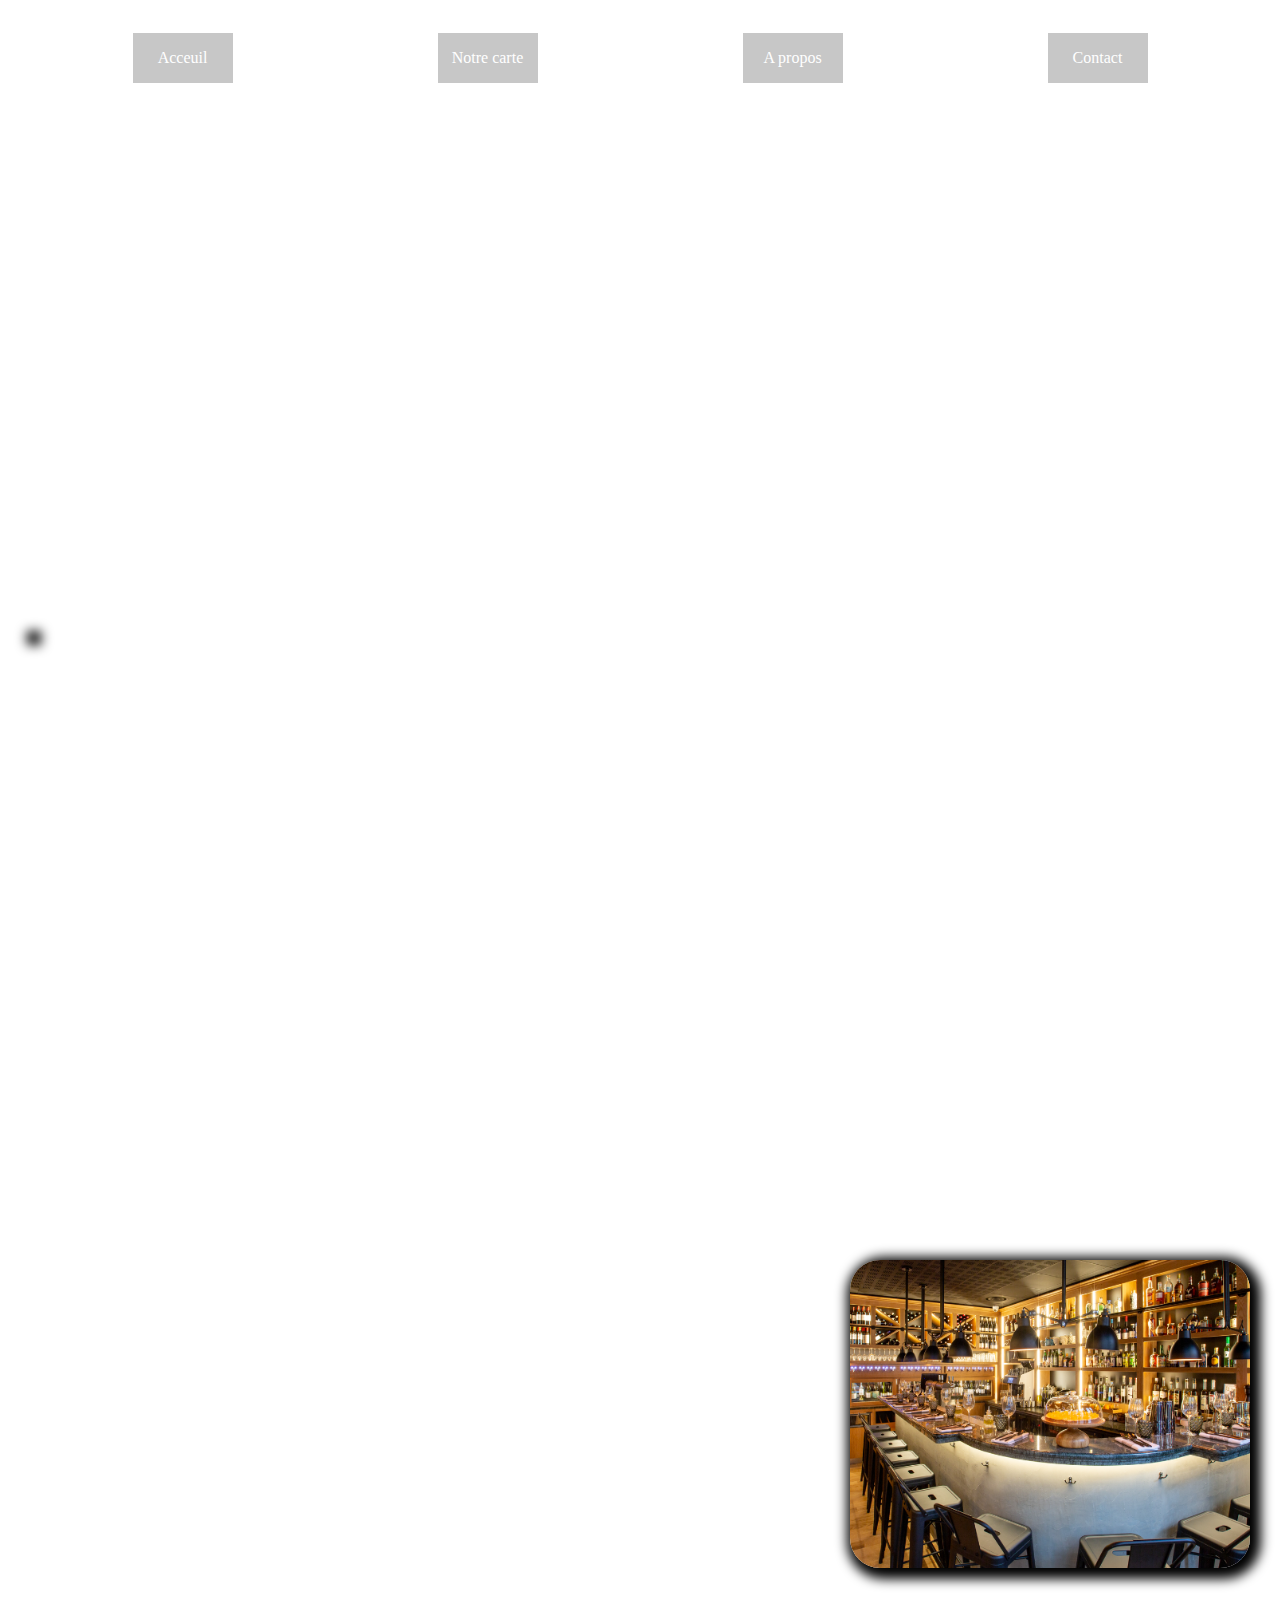
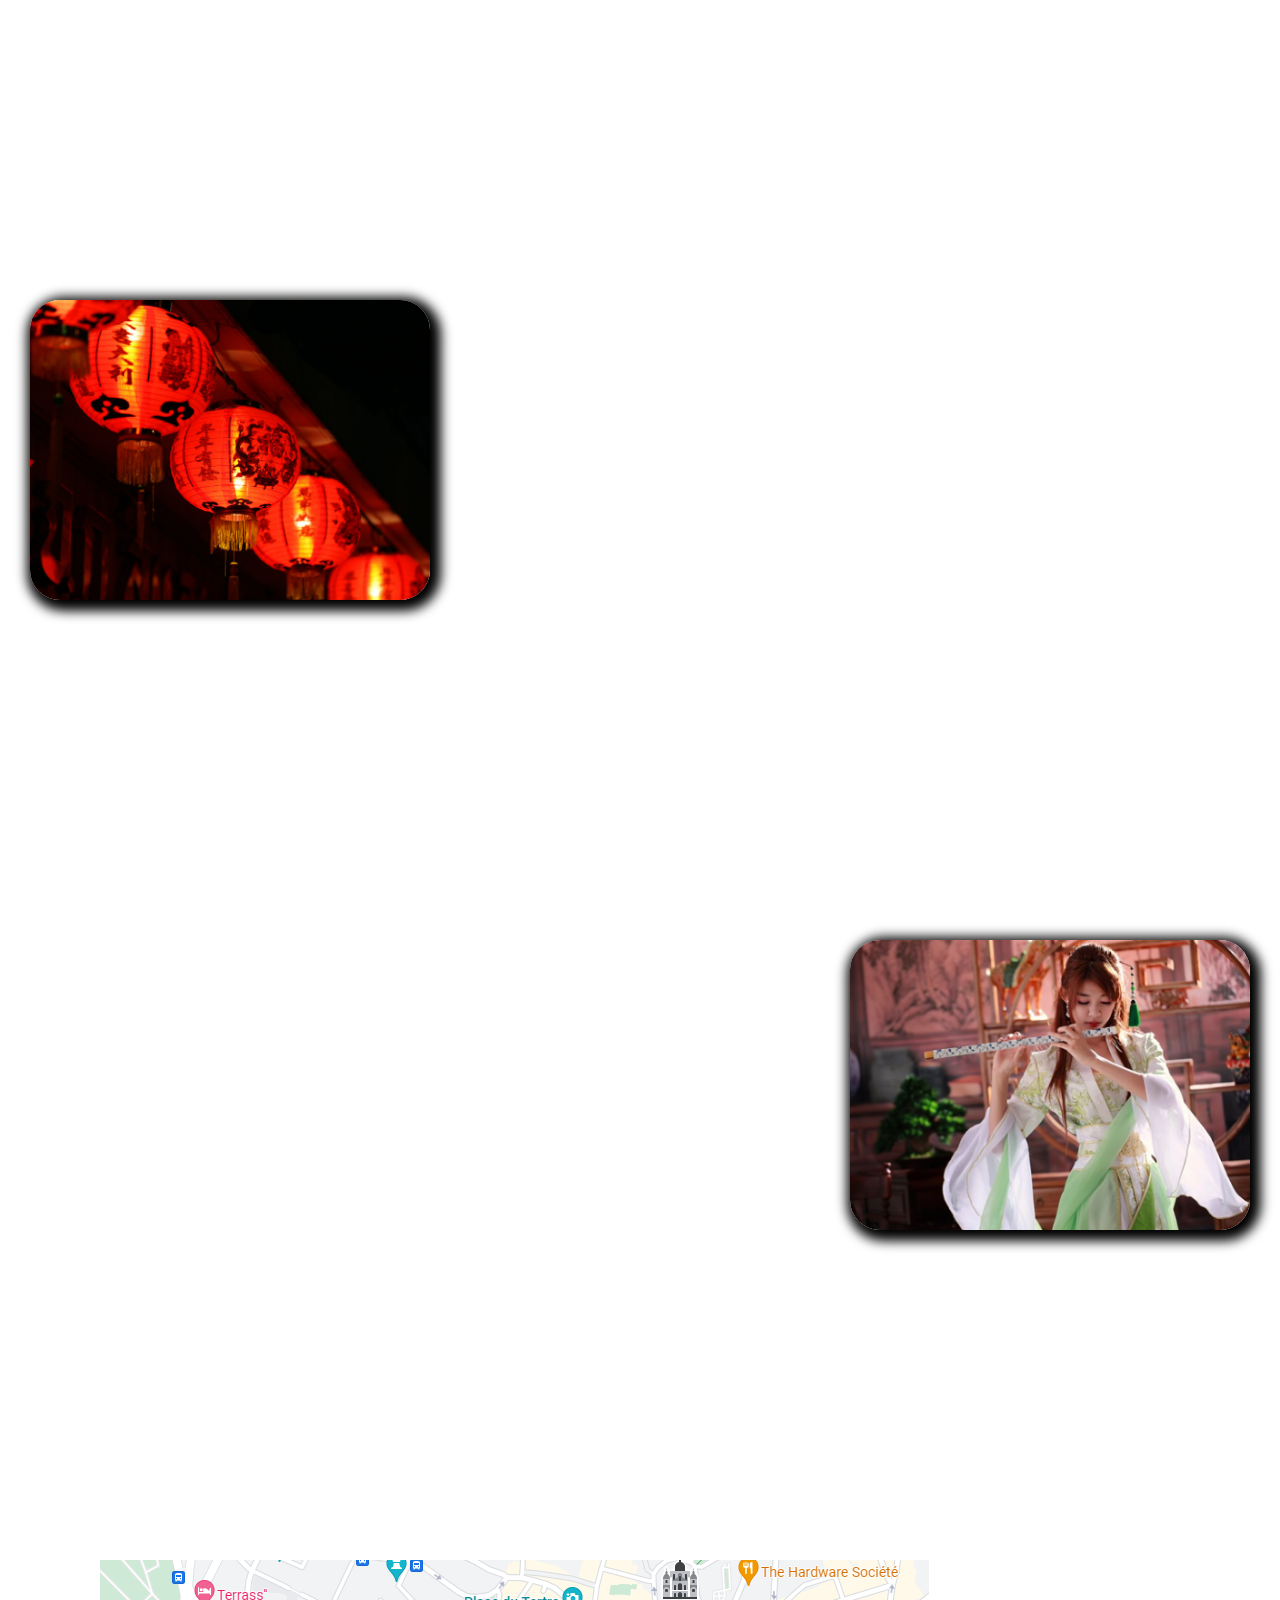
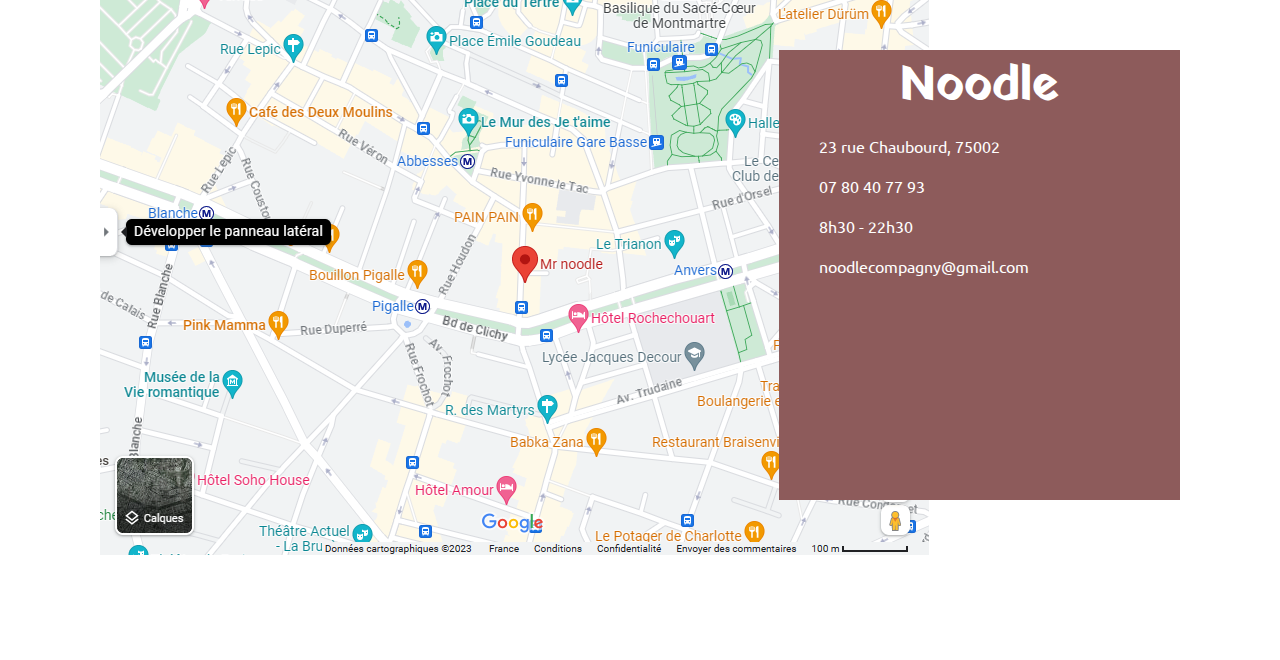
==== a-propos.html @ 95ec5f5c "mise en ligne du restaurant" ====
<!DOCTYPE html>
<html lang="en">

<head>
    <meta charset="UTF-8">
    <meta http-equiv="X-UA-Compatible" content="IE=edge">
    <meta name="viewport" content="width=device-width, initial-scale=1.0">
    <link rel="stylesheet" href="style3.css">
    <script src="https://kit.fontawesome.com/8de43c1c85.js" crossorigin="anonymous"></script>
    <link href="https://emoji-css.afeld.me/emoji.css" rel="stylesheet">
    <title>Document</title>
</head>

<body>
    <header class="page-p">
        <div>
            <ul class="menu">
                <li class="acceuil"><a href="index.html">Acceuil</a></li>
                <li class="carte"><a href="carte.html">Notre carte</a></li>
                <li class="a-propos"><a href="a-propos.html">A propos</a></li>
                <li class="contact"><a href="#noodle">Contact</a></li>

            </ul>
        </div>
        <h1 class="titre">Le personnel</h1>
    </header>
    <main>
        <section class="notre-équipe">
            <div id="équipe">
                <img src="./image/chef.png" alt="">
            </div>
            <div>
                <h2>Notre équipe</h2>
                <p>Crée en 1996 par Mr. foucaut, en compagnie de deux chefs asiatiques. Le restaurant a su gagner dès le
                    départ une bonne réputation lui permettant
                    d'aggrandir le personnel. <br> <br>

                    Actuellement l'établissement se compose de 3chefs <i class="em em-male-cook"
                        aria-role="presentation" aria-label=""></i> et 2 serveurs. Faucaut a toujours été un amoureux
                    de l'aventure,
                    il a traversé le monde à la découverte de paysages magnifique et des pratiques typique des régions.
                    <br> <br> Ce qu'il appréciait le plus fut la cuisine, plus précisément la préparation des nouilles
                    sautées.
                    Fasciné par sa saveur<i class="em em-heart_eyes" aria-role="presentation"
                        aria-label="SMILING FACE WITH HEART-SHAPED EYES"></i>, il voulut partager cette culture auprès
                    de son pays natal'la vrai recette des
                    nouilles sautées' <i class="em em-ramen" aria-role="presentation" aria-label="STEAMING BOWL"></i>
                    C'est ainsi que l'établissement voit le jour.
                </p>
            </div>
        </section>
        <section class="le-restaurant">
            <div>
                <h2>Le restaurant Noodle</h2>
                <p>Plongez vous au coeur de la Chine dans notre établissement spécialisé dans la création de nouilles
                    sautés <i class="em em-yum" aria-role="presentation"
                        aria-label="FACE SAVOURING DELICIOUS FOOD"></i>.
                    avec notre équipe d'expert originaire du pays. <br> <br>
                    Venez dégsuter nos plats créations, totalement imaginé par nos chefs pour vous refaire redécouvrir
                    notre cuisine traditionnel. <br> <br>

                    Ouvert toute la semaine sans réservation en famille ou entre amis, Nous vous garantissons un moment
                    magique.
            </div>
            <div id="restaurant">
                <img src="./image/comptoir.PNG" alt="">
            </div>
        </section>
        <section class="ambiance">
            <div id="lampe">
                <img src="./image/lampe.jpg" alt="">
            </div>
            <div>
                <h2>Ambiance</h2>
                <p>Plongez au coeur de la Chine avec une décoration traditionnel composé de skylanders, chat porte
                    bonheur, et pleins d'autres accesssoire. <br> <br>
                    Nos serveuses servirons votre plat dans leur magnifique kimono confectionné depuis l'Asie.
                </p>
            </div>
        </section>
        <section class="évènements">
            <div>
                <h2>évènements</h2>
                <p>Nous nous engageons a organisé de nombreux évènement tout aux long de l'année. De nombrux concert
                    instrumental
                    tel que le Bangdi, dizi, gourde et pleins d'autres. <br> <br>

                    Certaines soirée sont consacrées aux karaoké notamment pour les périodes de fêtes. </p>
            </div>
            <div>
                <img id="ev" src="./image/joueuse.PNG" alt="">
            </div>
        </section>

    </main>
    <footer>
        <section class="map">
            <div class="iframe">
                <!-- <iframe src="" frameborder="0"></iframe> -->
                <img src="./image/map.jpg" alt="map">
            </div>
            <div class="informations">
                <a name="noodle"></a>
                <h1>Noodle</h1>
                <p><i class="fa-solid fa-map-location-dot"></i>23 rue Chaubourd, 75002</p>
                <p><i class="fa-solid fa-phone-volume"></i>07 80 40 77 93</p>
                <p><i class="fa-regular fa-clock"></i>8h30 - 22h30</p>
                <p><i class="fa-solid fa-envelopes-bulk"></i><a
                        href="mailto:noodlecompagny@gmail.com">noodlecompagny@gmail.com</a></p>
        </section>
    </footer>
</body>

</html>
---- style3.css ----
*{
    margin: 0;
    padding: 0;
    list-style-type: none;
    text-decoration: none;
}

@font-face {
    font-family: "YatraOne";
    src: url(./font/YatraOne-Regular.ttf);
}

@font-face {
    font-family: "Ubuntu";
    src: url(./font/Ubuntu-Regular.ttf);
}

h2, h1, h3
{
    font-family: YatraOne;
}

p
{
    font-family: Ubuntu;
}

.page-a {
    background: url(./image/nouille.jpg) center/cover;
    color: white;
    height: 500px;
}

.page-a .titre{
    text-align: center;
    font-size: 5rem;
    padding: 100px;
}

.titre {
    text-align: left;
    font-size: 3rem;
}

.page-p {
    background: url(./image/assiette.jpg) center/cover;
    color: white;
    height: 500px;
}

.page-p .titre{
    text-align: center;
    font-size: 5rem;
    padding: 100px;
}

.menu
{
    padding: 30px;
    display: flex;
    justify-content: space-around;
}

.menu a
{
    color: white;
    font-size: 1,5rem;
}


.menu li.acceuil:hover
{
    background: rgba(128, 128, 128, 0.699);
    transition: 0,4s;
}

.menu li.a-propos:hover
{
    background: rgba(128, 128, 128, 0.699);
    transition: 0,4s;
}

.menu li.carte:hover
{
    background-color: rgba(128, 128, 128, 0.699);
    transition: 0,4s;
}

.menu li.contact:hover
{
    background-color: rgba(128, 128, 128, 0.699);
    transition: 0,4s;
}

.menu li
{
    height: 50px;
    width: 100px;
    display: flex;
    justify-content: center;
    align-items: center;
    background: rgba(128, 128, 128, 0.445);
    border: 3px solid white;
}

.notre-équipe, .ambiance
{
    background: url("./image/bois.jpg") center/cover;
    display: flex;
    justify-content: space-around;
    height: 400px;
    padding: 120px 30px;
}

.le-restaurant, .évènements
{
    background:  url("./image/ma.jpg") center/cover;
    display: flex;
    justify-content: space-around;
    height: 400px;
    padding: 120px 30px;
}

h2
{
text-align: center;
justify-content: center;
color: white;
font-size: 3rem;
padding-bottom: 30px;
text-decoration: underline;
}

.le-restaurant p
{
    color: white;
    font-size: 1,5rem;
    text-align: justify;
    padding: 0px 40px;
    font-weight: bold;
}

.ambiance p
{
    color: white;
    font-size: 1,5rem;
    text-align: justify;
    padding: 0px 40px;
    font-weight: bold;
}

.notre-équipe p
{
    color: white;
    font-size: 1,5rem;
    text-align: justify;
    padding: 0px 40px;
    font-weight: bold;
}

.évènements p
{
    color: white;
    font-size: 1,5rem;
    text-align: justify;
    padding: 0px 40px;
    font-weight: bold;
}

.le-restaurant img
{
    width: 400px;
    box-shadow: 4px 4px 12px 7px black;
    border-radius: 30px;

    
}

.évènements img
{
    width: 400px;
    box-shadow: 4px 4px 12px 7px black;
    border-radius: 30px;
}

.notre-équipe img
{
    width: 400px;
    box-shadow: 4px 4px 12px 7px black;
    border-radius: 30px;
}

.ambiance img
{
    width: 400px;
    box-shadow: 4px 4px 12px 7px black;
    border-radius: 30px;
}

footer
{
    height: 800px;
}

.map
{
    background: white;
    display: flex;
    padding: 100px;

}

.map i
{
    margin: 20px;
    font-size: 2rem;
    
}

.map .informations
{
    background: rgb(141, 91, 91);
    color: white;
    margin-top: 90px;
    margin-left: -150px;
    height: 450px;
    width: 600px;
}

.informations h1
{
    text-align: center;
    font-size: 3rem;
}

.information p, .information i
{
    font-size: 2rem;
    padding: 70px;
}

a
{
    color: white;
}
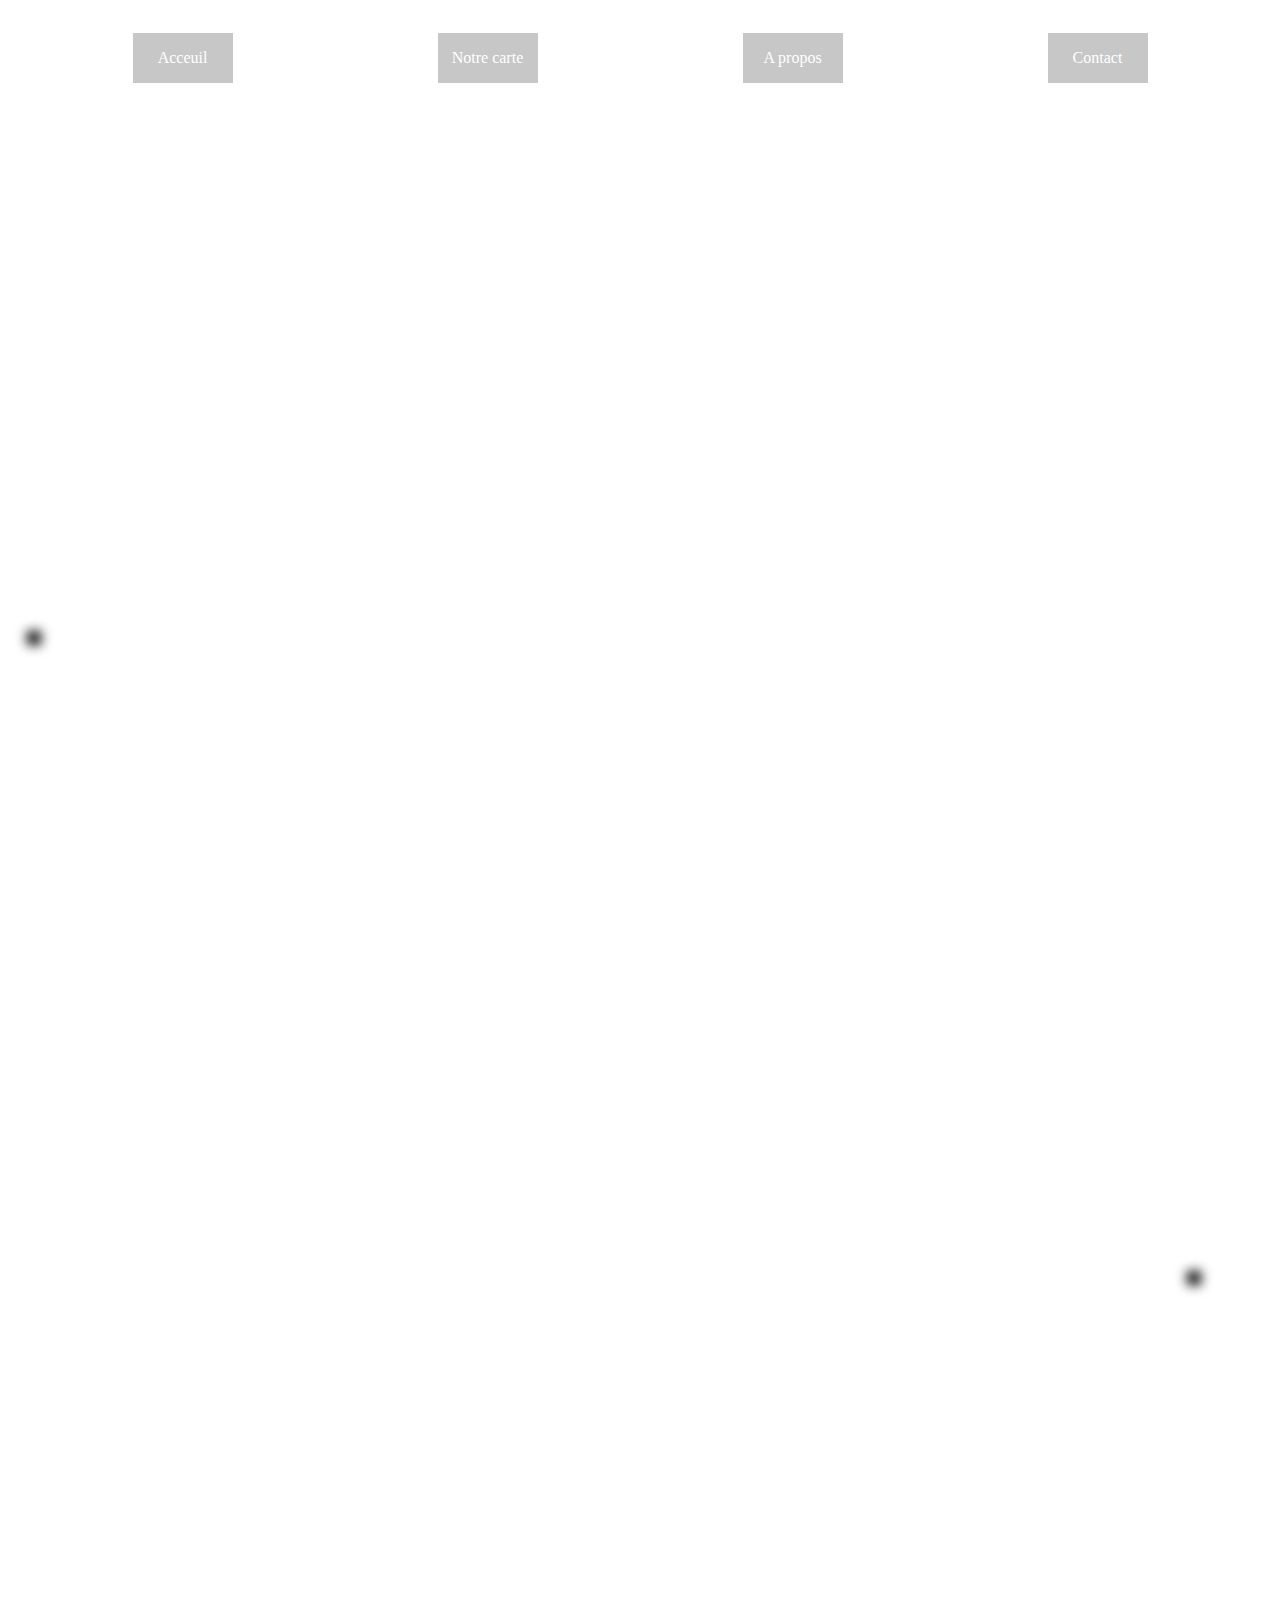
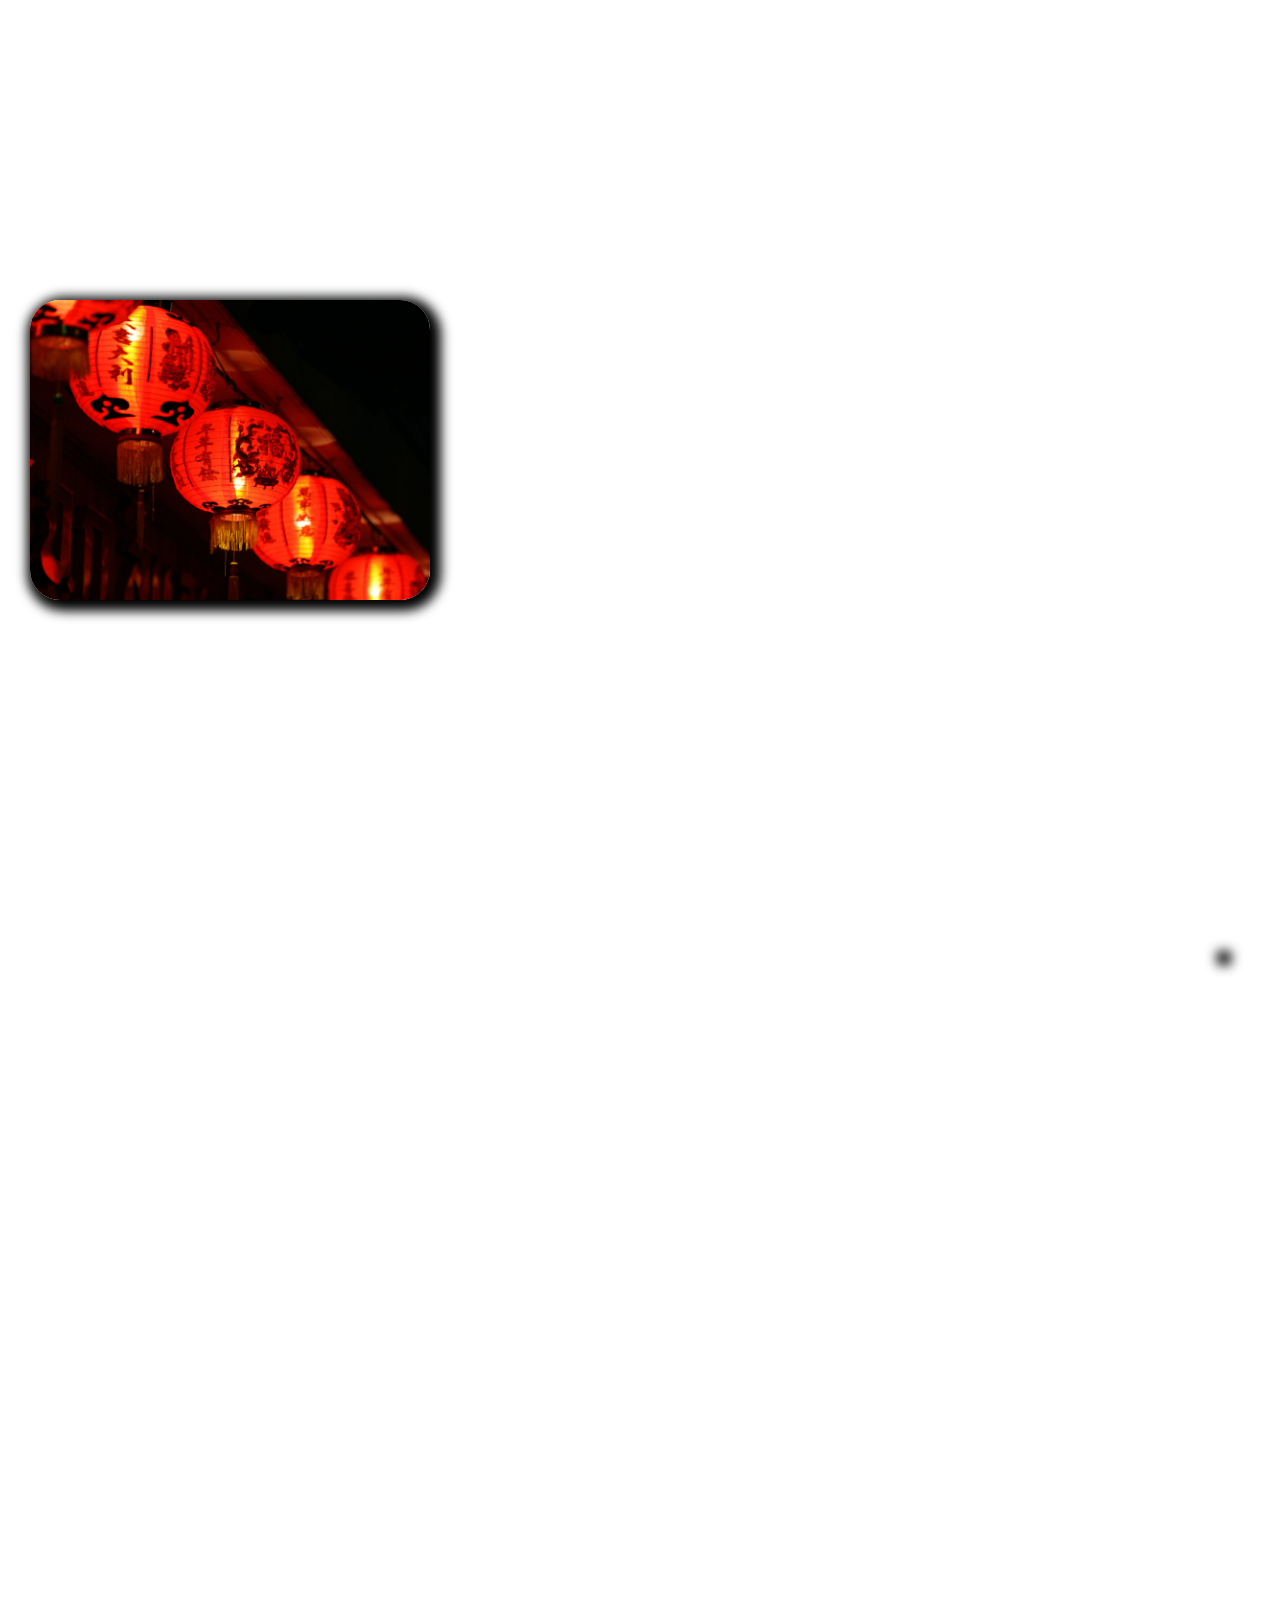
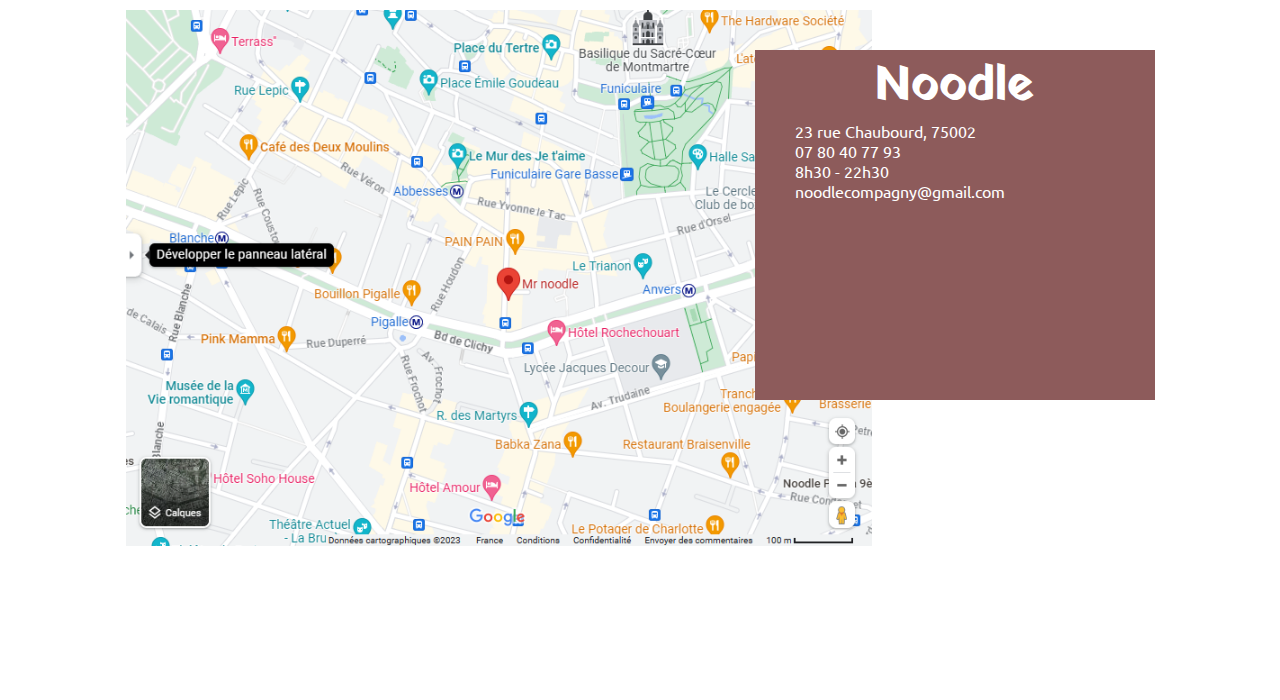
==== commit 4bfd6445: "version plus lourde du restaurant" ====
--- a/a-propos.html
+++ b/a-propos.html
@@ -31,20 +31,19 @@
             </div>
             <div>
                 <h2>Notre équipe</h2>
-                <p>Crée en 1996 par Mr. foucaut, en compagnie de deux chefs asiatiques. Le restaurant a su gagner dès le
+                <p>Crée en 1996, Le restaurant a su gagner dès le
                     départ une bonne réputation lui permettant
-                    d'aggrandir le personnel. <br> <br>
+                    d'aggrandir son personnel. <br> <br>
 
                     Actuellement l'établissement se compose de 3chefs <i class="em em-male-cook"
                         aria-role="presentation" aria-label=""></i> et 2 serveurs. Faucaut a toujours été un amoureux
                     de l'aventure,
                     il a traversé le monde à la découverte de paysages magnifique et des pratiques typique des régions.
-                    <br> <br> Ce qu'il appréciait le plus fut la cuisine, plus précisément la préparation des nouilles
-                    sautées.
+                    <br> <br> Ce qu'il appréciait le plus fut la cuisine, plus précisément la cuisine chinoise.
                     Fasciné par sa saveur<i class="em em-heart_eyes" aria-role="presentation"
                         aria-label="SMILING FACE WITH HEART-SHAPED EYES"></i>, il voulut partager cette culture auprès
-                    de son pays natal'la vrai recette des
-                    nouilles sautées' <i class="em em-ramen" aria-role="presentation" aria-label="STEAMING BOWL"></i>
+                    de son pays natal "recettes originelle du pays" <i class="em em-ramen" aria-role="presentation"
+                        aria-label="STEAMING BOWL"></i>
                     C'est ainsi que l'établissement voit le jour.
                 </p>
             </div>
@@ -52,10 +51,10 @@
         <section class="le-restaurant">
             <div>
                 <h2>Le restaurant Noodle</h2>
-                <p>Plongez vous au coeur de la Chine dans notre établissement spécialisé dans la création de nouilles
-                    sautés <i class="em em-yum" aria-role="presentation"
+                <p>Plongez vous au coeur de la Chine dans notre établissement spécialisé dans la reproduction de la
+                    cuisine traditionnel chinoise. <i class="em em-yum" aria-role="presentation"
                         aria-label="FACE SAVOURING DELICIOUS FOOD"></i>.
-                    avec notre équipe d'expert originaire du pays. <br> <br>
+                    <br> <br>
                     Venez dégsuter nos plats créations, totalement imaginé par nos chefs pour vous refaire redécouvrir
                     notre cuisine traditionnel. <br> <br>
 
@@ -63,7 +62,7 @@
                     magique.
             </div>
             <div id="restaurant">
-                <img src="./image/comptoir.PNG" alt="">
+                <img src="./image/comptoir.png" alt="">
             </div>
         </section>
         <section class="ambiance">
@@ -72,23 +71,28 @@
             </div>
             <div>
                 <h2>Ambiance</h2>
-                <p>Plongez au coeur de la Chine avec une décoration traditionnel composé de skylanders, chat porte
-                    bonheur, et pleins d'autres accesssoire. <br> <br>
-                    Nos serveuses servirons votre plat dans leur magnifique kimono confectionné depuis l'Asie.
+                <p>La décoration au coeur du "Dragon Royal" respecte l'architecture et les décors traditionnel des
+                    restaurants chinois.
+                    Notre personnel est habillé dans les tenues original de la Chine. <br> <br> L'objecitf étant de vous
+                    plonger
+                    dans un voyage au cour de votre dégustation
                 </p>
             </div>
         </section>
         <section class="évènements">
             <div>
                 <h2>évènements</h2>
-                <p>Nous nous engageons a organisé de nombreux évènement tout aux long de l'année. De nombrux concert
-                    instrumental
-                    tel que le Bangdi, dizi, gourde et pleins d'autres. <br> <br>
+                <p> Le restaurant est animé tout au long de l'année par de nombreux évènements
+                    pour renouveler votre expérience au sein de notre entreprise. <br> <br>
+                    Tout les Vendredis nous proposons un évènements karaoké pour démarrer votre week-end. <br> <br>
+                    Tout les samedi venez profitez de nos concerts instrumentals avec des instruments typique de la
+                    Chine
+                    (Banddi, Dizi, gourde et pleins d'autres). <br> <br>
 
-                    Certaines soirée sont consacrées aux karaoké notamment pour les périodes de fêtes. </p>
+                </p>
             </div>
             <div>
-                <img id="ev" src="./image/joueuse.PNG" alt="">
+                <img id="ev" src="./image/joueuse.png" alt="">
             </div>
         </section>
 
--- a/style3.css
+++ b/style3.css
@@ -31,16 +31,6 @@
     height: 500px;
 }
 
-.page-a .titre{
-    text-align: center;
-    font-size: 5rem;
-    padding: 100px;
-}
-
-.titre {
-    text-align: left;
-    font-size: 3rem;
-}
 
 .page-p {
     background: url(./image/assiette.jpg) center/cover;
@@ -206,6 +196,8 @@
 {
     background: white;
     display: flex;
+    justify-content: center;
+    align-items: center;
     padding: 100px;
 
 }
@@ -213,7 +205,7 @@
 .map i
 {
     margin: 20px;
-    font-size: 2rem;
+    font-size: 0,5rem;
     
 }
 
@@ -222,10 +214,19 @@
     background: rgb(141, 91, 91);
     color: white;
     margin-top: 90px;
-    margin-left: -150px;
-    height: 450px;
-    width: 600px;
-}
+    margin-bottom: 200px;
+    margin-left: -200px;
+    font-size: 1,5;
+    height: 350px;
+    width: 400px;
+}
+
+.map img
+{
+    width: 90%;
+    
+}
+
 
 .informations h1
 {
@@ -242,4 +243,184 @@
 a
 {
     color: white;
+}
+
+@media screen and (max-width: 1030px) {
+    .notre-équipe img
+{
+    width: 300px;
+}
+
+.évènements img
+{
+    width: 300px;
+}
+
+.ambiance img
+{
+    width: 300px;
+}
+
+.le-restaurant img
+{
+    width: 300px;
+}
+    .notre-équipe p
+    {
+        font-size: 10px;
+        padding: 30px;
+    }
+
+    .évènements p
+    {
+        font-size: 10px;
+        padding: 30px;
+    }
+
+    .ambiance p
+    {
+        font-size: 10px;
+        padding: 30px;
+    }
+
+    .le-restaurant p
+    {
+        font-size: 10px;
+        padding: 30px;
+    }
+
+    .notre-équipe, .ambiance, .évènements, .le-restaurant
+    {
+        height: 300px;
+    }
+}
+
+@media screen and (max-width: 800px) {
+        .menu a{
+
+font-size: 14px;
+
+
+    }
+    .menu{
+        padding: 20px;
+        
+    }
+
+    .page-p .titre
+    {
+        font-size: 3rem;
+    }
+
+    .menu li
+    {
+        width: 80px;
+        height: 40px
+    }
+
+    .notre-équipe, .ambiance, .évènements, .le-restaurant
+    {
+        display: block;
+    justify-content: space-around;
+    height: 450px;
+    padding: auto;
+    }
+    
+    .notre-équipe img
+    {
+        display: block;
+        padding: auto;
+        margin: auto;
+    } 
+
+    .le-restaurant img
+    {
+        display: block;
+        padding: auto;
+        margin: auto;
+    }
+
+    .évènements img
+    {
+        display: block;
+        padding: auto;
+        margin: auto;
+    }
+
+    .ambiance img
+    {
+        display: block;
+        padding: auto;
+        margin: auto;
+    }
+
+    
+    
+}
+@media screen and (max-width: 700px) {
+    .menu li
+    {
+        border: none;
+        background: none;
+    }
+    
+    .page-p
+    {
+        height: 300px;
+    }
+
+    .page-p .titre
+    {
+        font-size: 2rem;
+        padding: 50px;
+        
+    }
+}
+@media screen and (max-width: 580px) {
+
+    .notre-équipe img
+    {
+        width: 250px;
+    } 
+
+    .le-restaurant img
+    {
+        width: 250px;
+    }
+
+    .évènements img
+    {
+        width: 250px;
+    }
+
+    .ambiance img
+    {
+        width: 250px;
+    }
+
+}
+   
+   
+
+ @media screen and (max-width: 400px) {
+    .menu a
+    {
+        font-size: 9px;
+    }
+
+    h2
+    {
+        font-size: 2rem;
+        padding-top: 20px;
+    }
+
+    .notre-équipe, .ambiance, .évènements, .le-restaurant
+    {
+        display: block;
+    justify-content: space-around;
+    height: 450px;
+    padding: auto;
+    padding-top: 20px;
+    }
+
 }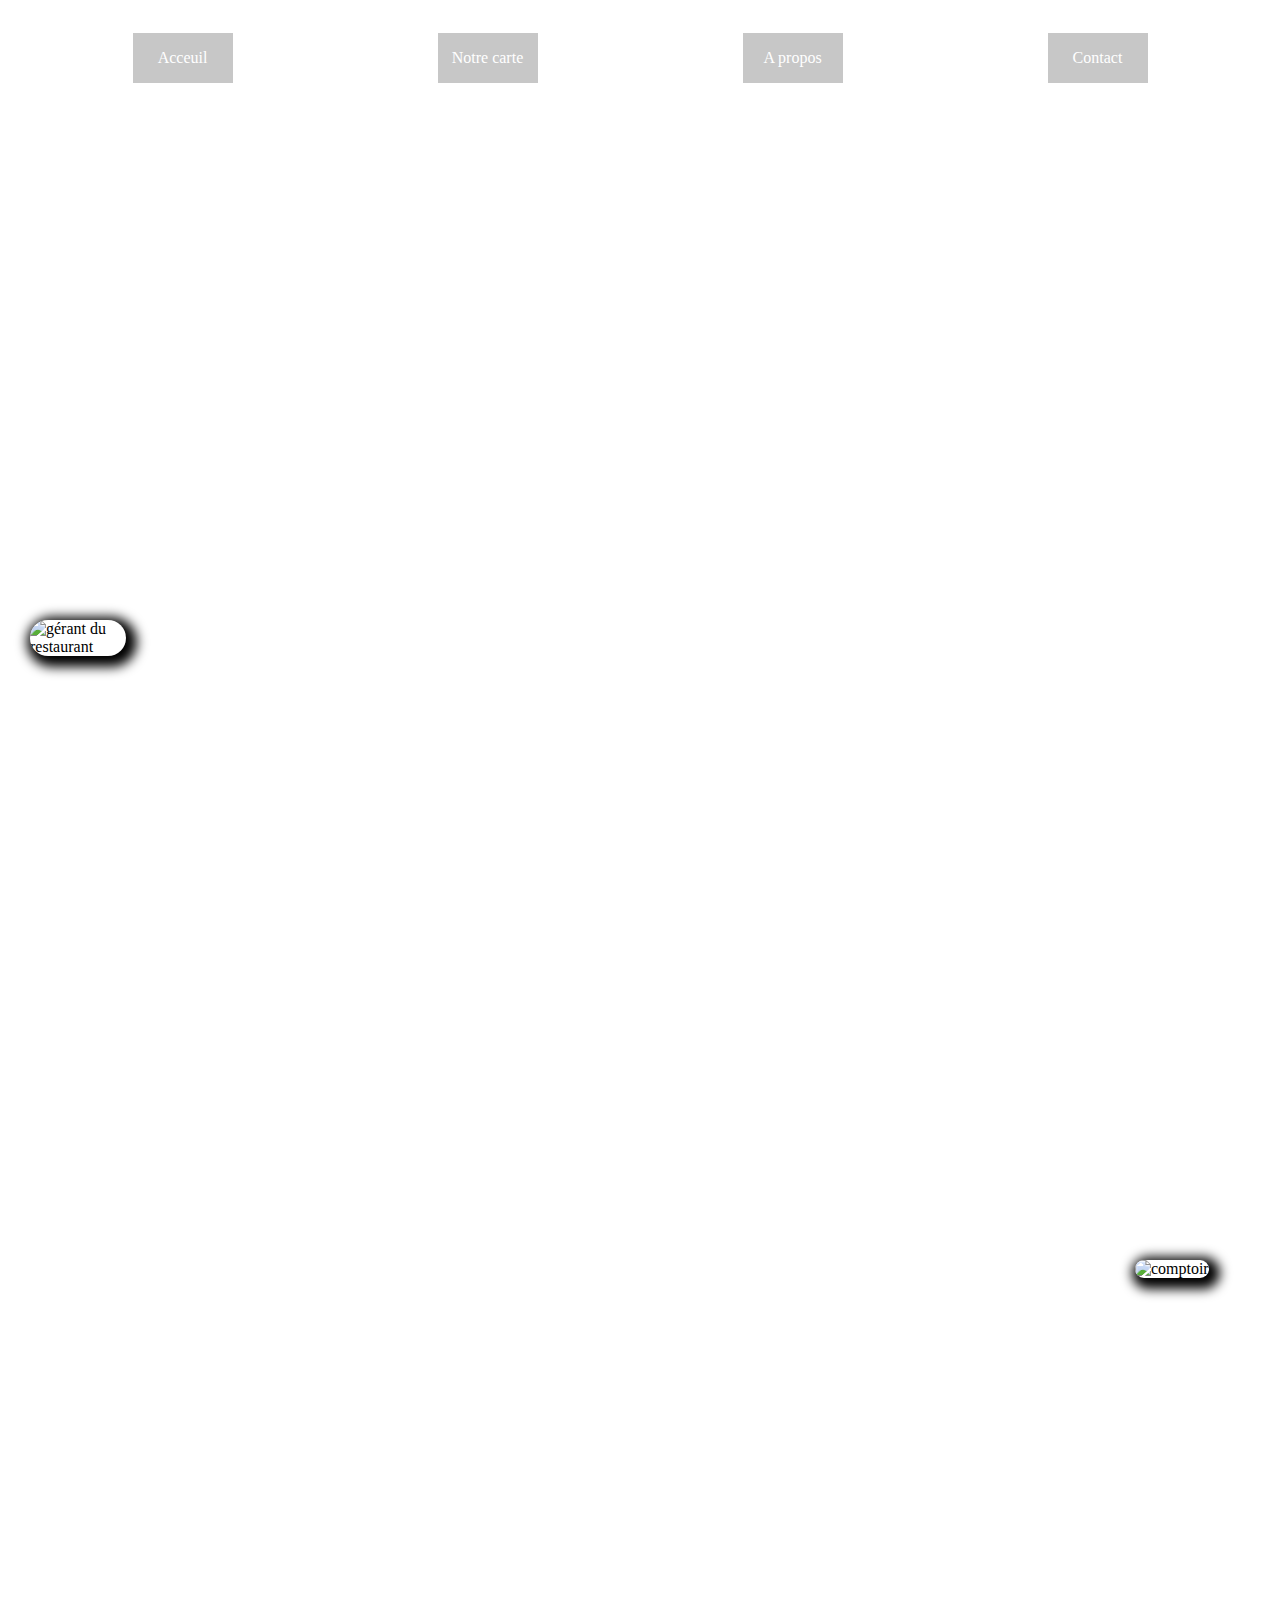
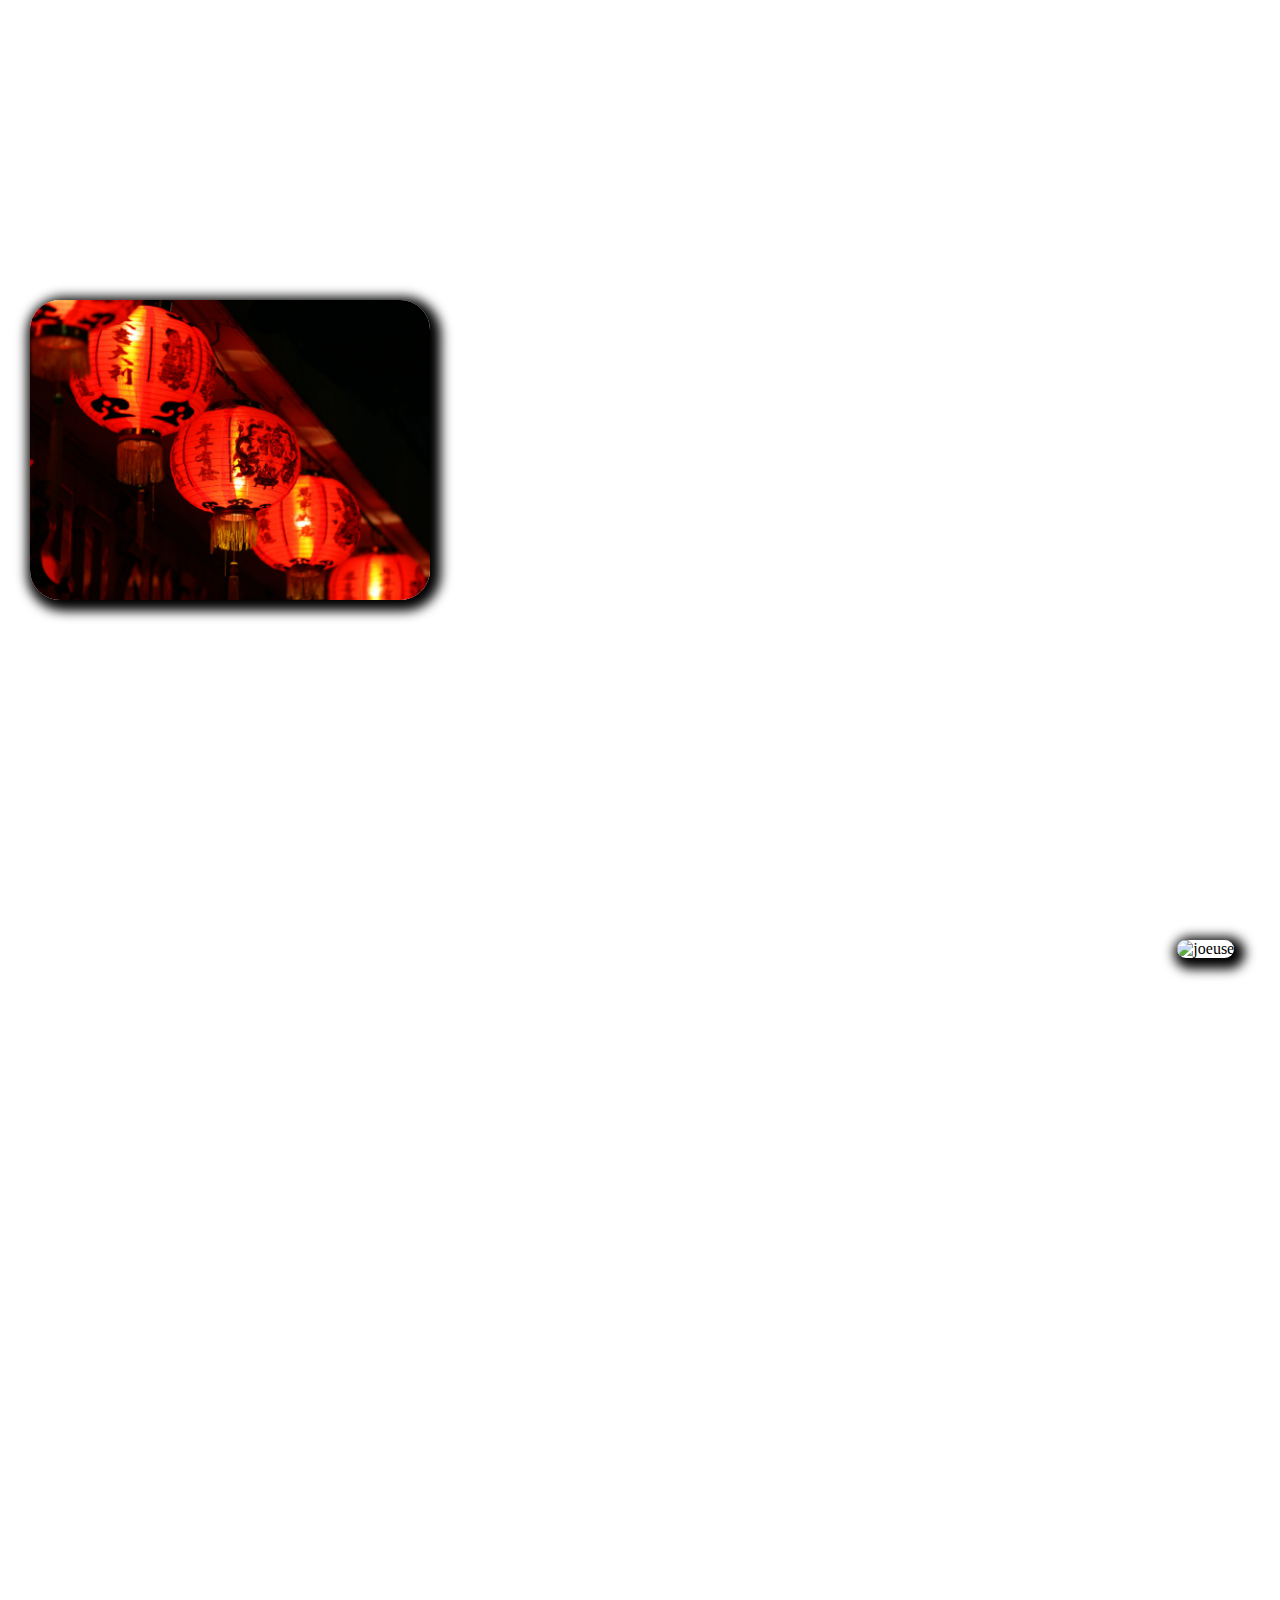
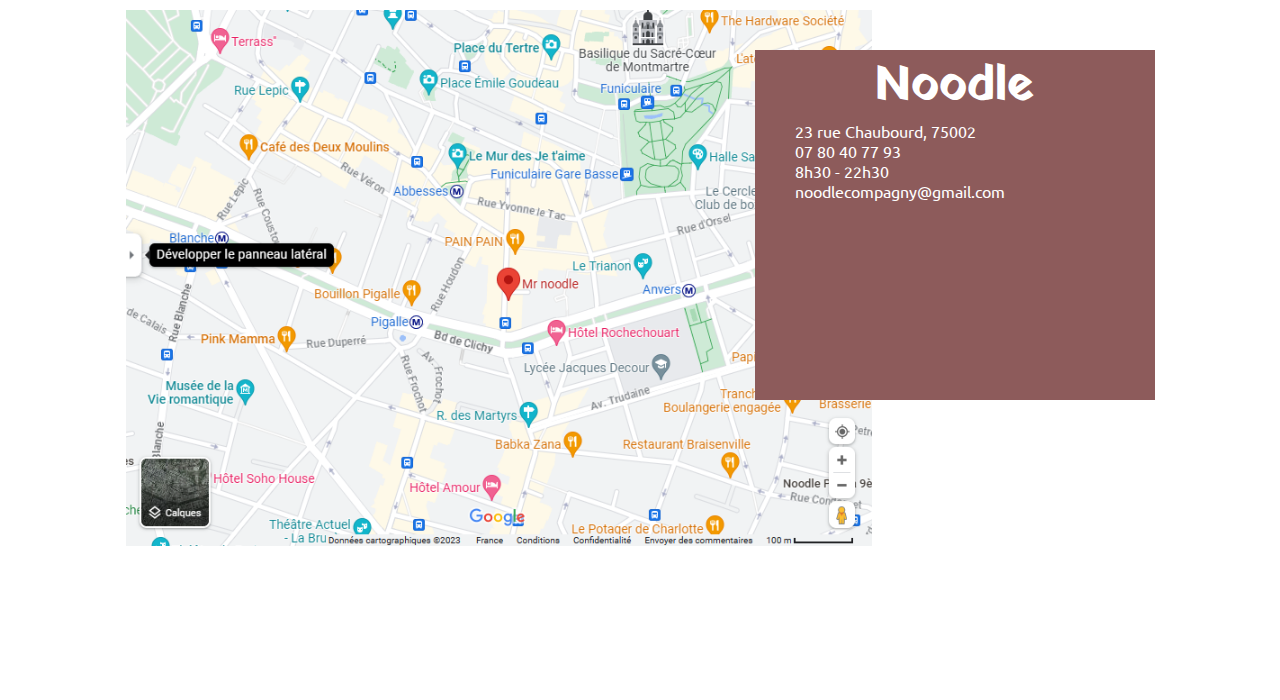
==== commit e8b16031: "version resto" ====
--- a/a-propos.html
+++ b/a-propos.html
@@ -27,7 +27,7 @@
     <main>
         <section class="notre-équipe">
             <div id="équipe">
-                <img src="./image/chef.png" alt="">
+                <img src="./image/chef.png" alt="gérant du restaurant">
             </div>
             <div>
                 <h2>Notre équipe</h2>
@@ -62,7 +62,7 @@
                     magique.
             </div>
             <div id="restaurant">
-                <img src="./image/comptoir.png" alt="">
+                <img src="./image/comptoir.png" alt="comptoir">
             </div>
         </section>
         <section class="ambiance">
@@ -92,7 +92,7 @@
                 </p>
             </div>
             <div>
-                <img id="ev" src="./image/joueuse.png" alt="">
+                <img id="ev" src="./image/joueuse.png" alt="joeuse">
             </div>
         </section>
 
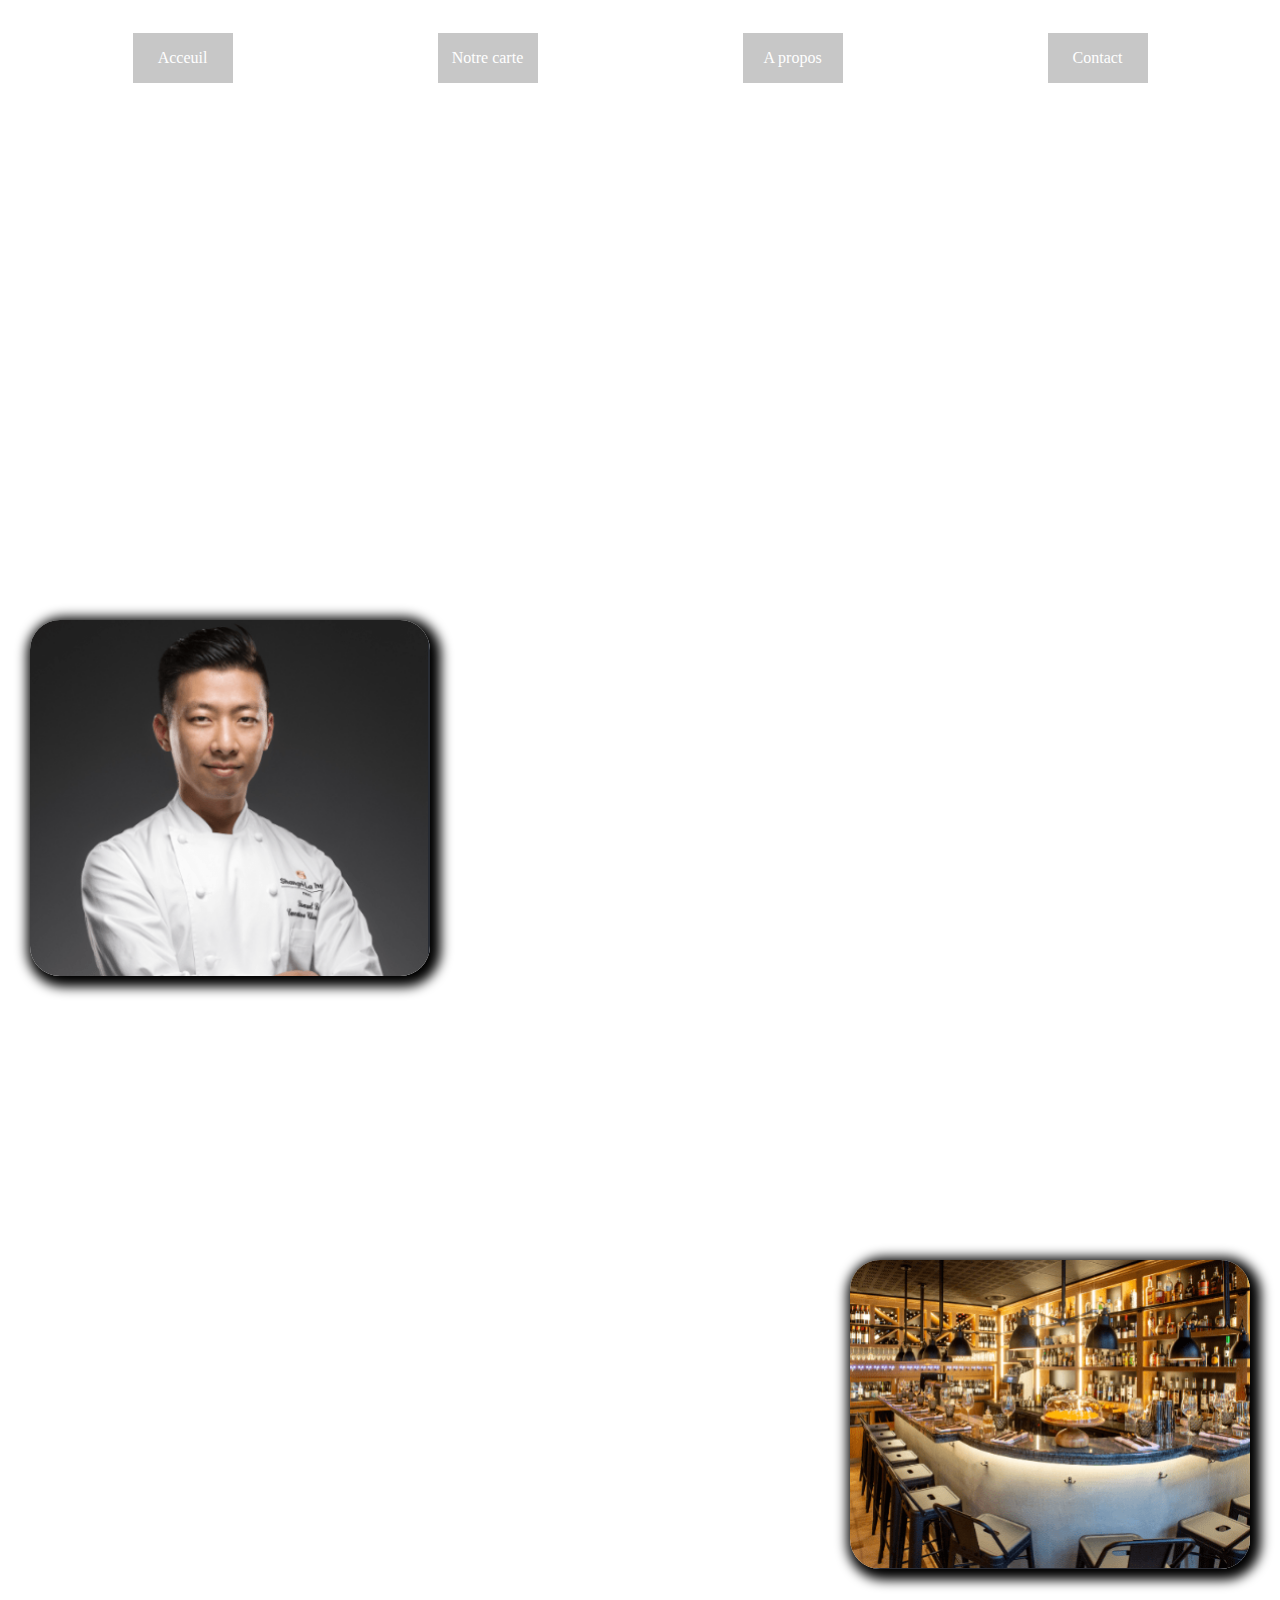
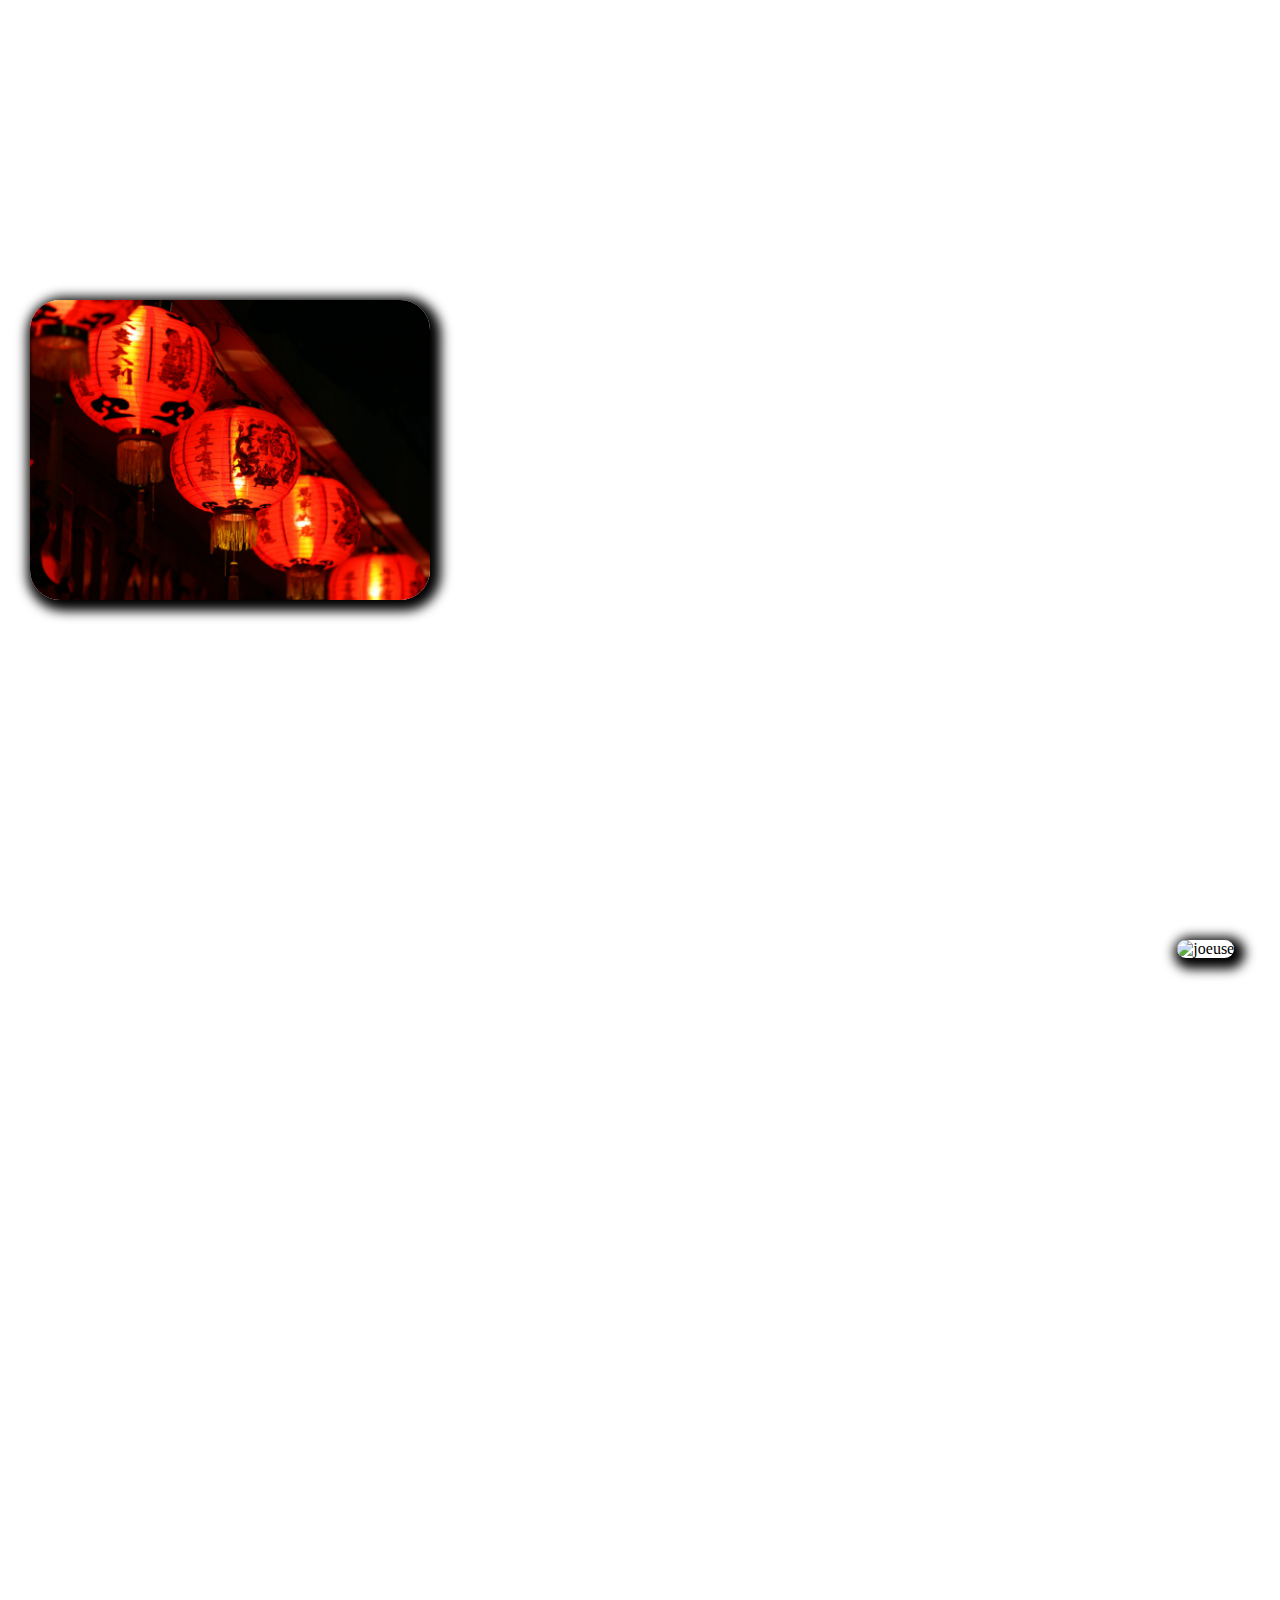
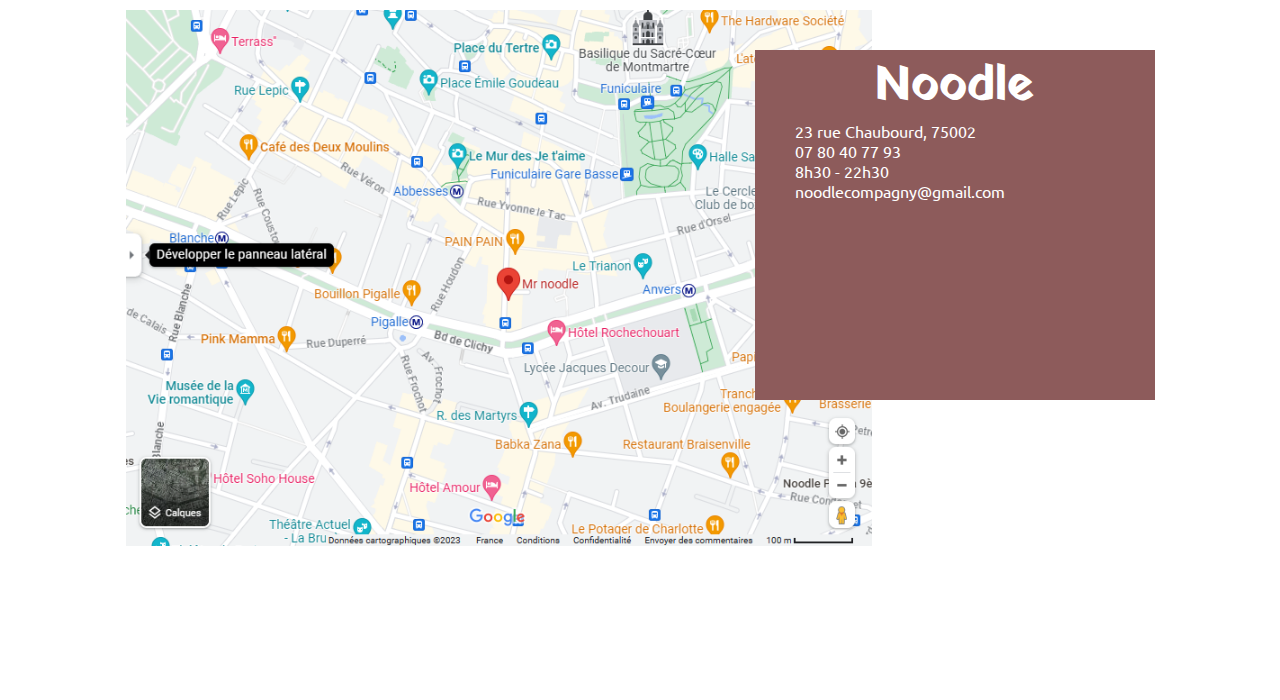
==== commit 5858930d: "changement d'images" ====
--- a/a-propos.html
+++ b/a-propos.html
@@ -27,7 +27,7 @@
     <main>
         <section class="notre-équipe">
             <div id="équipe">
-                <img src="./image/chef.png" alt="gérant du restaurant">
+                <img src="./image/chef-min.jpg" alt="gérant du restaurant">
             </div>
             <div>
                 <h2>Notre équipe</h2>
@@ -62,7 +62,7 @@
                     magique.
             </div>
             <div id="restaurant">
-                <img src="./image/comptoir.png" alt="comptoir">
+                <img src="./image/comptoir-min.jpg" alt="comptoir">
             </div>
         </section>
         <section class="ambiance">
@@ -92,7 +92,7 @@
                 </p>
             </div>
             <div>
-                <img id="ev" src="./image/joueuse.png" alt="joeuse">
+                <img id="ev" src="./image/joueuse-min.jpg" alt="joeuse">
             </div>
         </section>
 
--- a/style3.css
+++ b/style3.css
@@ -171,6 +171,7 @@
     width: 400px;
     box-shadow: 4px 4px 12px 7px black;
     border-radius: 30px;
+    
 }
 
 .notre-équipe img
@@ -178,6 +179,7 @@
     width: 400px;
     box-shadow: 4px 4px 12px 7px black;
     border-radius: 30px;
+    
 }
 
 .ambiance img
@@ -185,6 +187,7 @@
     width: 400px;
     box-shadow: 4px 4px 12px 7px black;
     border-radius: 30px;
+    
 }
 
 footer
@@ -249,22 +252,28 @@
     .notre-équipe img
 {
     width: 300px;
+    border-radius: 30px;
 }
 
 .évènements img
 {
     width: 300px;
+    border-radius: 30px;
 }
 
 .ambiance img
 {
     width: 300px;
+    border-radius: 30px;
 }
 
 .le-restaurant img
 {
     width: 300px;
-}
+    border-radius: 30px;
+}
+
+
     .notre-équipe p
     {
         font-size: 10px;
